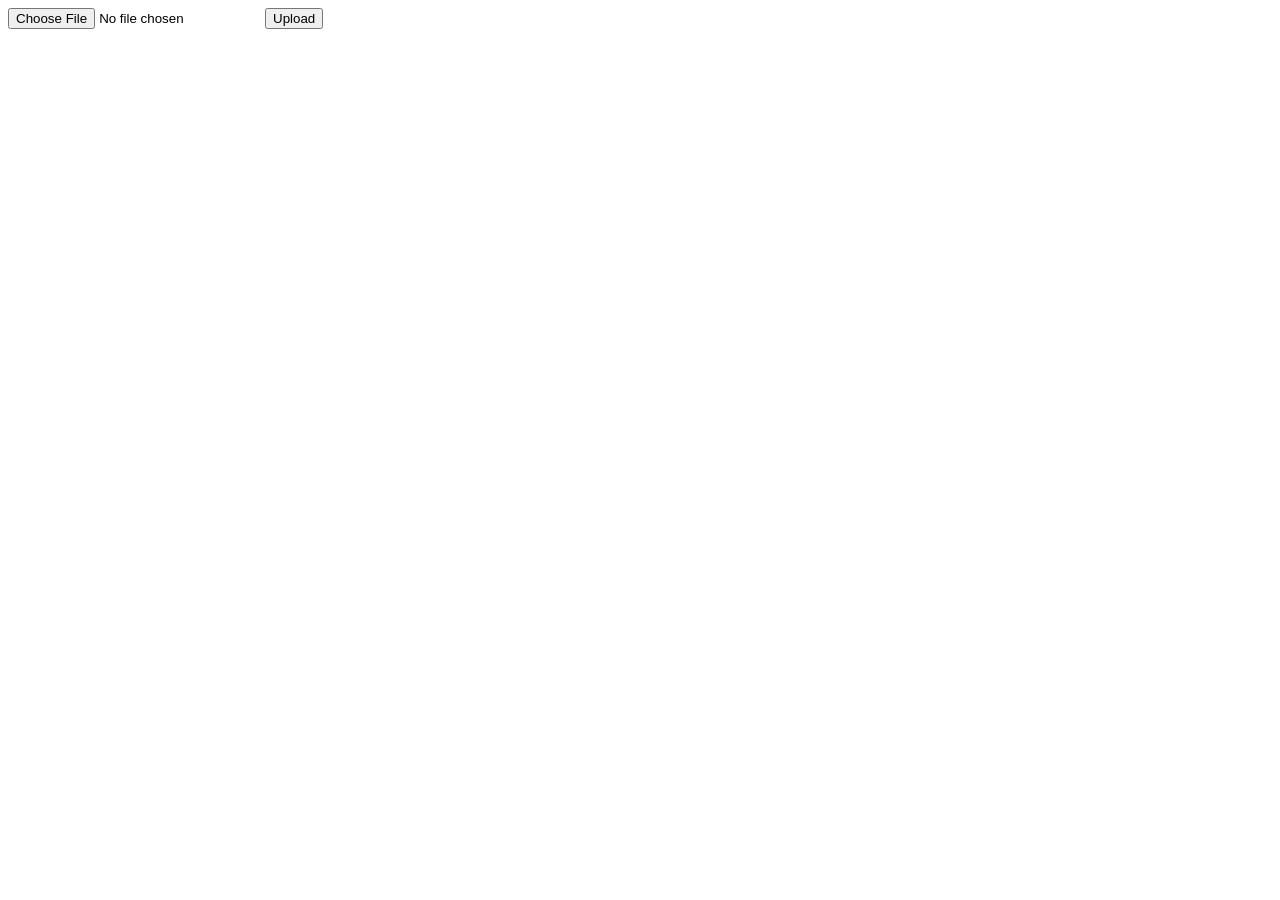
==== frontend/index.html @ bc7688af "Started initial backend and project" ====
<!DOCTYPE html>
<html lang="en">
<head>
    <meta charset="UTF-8">
    <title>FastAPI File Uploader</title>
</head>
<body>

    <input type="file" id="fileInput">
    <button id="uploadBtn">Upload</button>
    <pre id="result"></pre>

    <script>
        document.getElementById('uploadBtn').addEventListener('click', async () => {
            const fileInput = document.getElementById('fileInput');
            const resultPre = document.getElementById('result');

            if (fileInput.files.length === 0) {
                alert('Please select a file first.');
                return;
            }

            const file = fileInput.files[0];
            const formData = new FormData();
            formData.append('file', file);

            resultPre.textContent = 'Uploading...';

            try {
                const response = await fetch('http://localhost:9000/parse-file', {
                    method: 'POST',
                    body: formData
                });

                if (!response.ok) {
                    throw new Error(`Server returned status ${response.status}`);
                }

                const data = await response.json();
                resultPre.textContent = JSON.stringify(data, null, 2);
            } catch (error) {
                resultPre.textContent = `Error: ${error.message}`;
            }
        });
    </script>

</body>
</html>
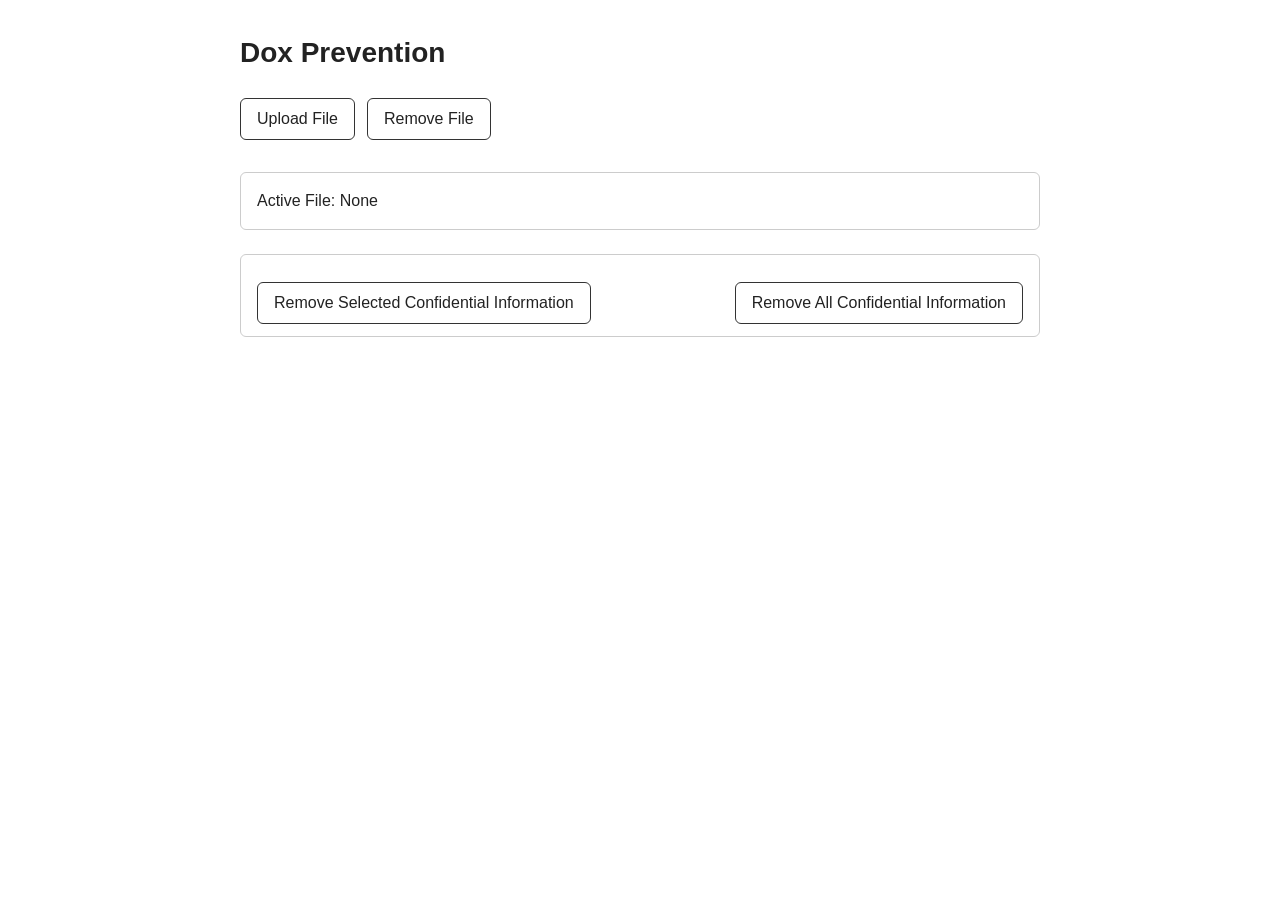
==== commit 889652d7: "Finished initial scope" ====
--- a/frontend/index.html
+++ b/frontend/index.html
@@ -2,29 +2,144 @@
 <html lang="en">
 <head>
     <meta charset="UTF-8">
-    <title>FastAPI File Uploader</title>
+    <meta name="viewport" content="width=device-width, initial-scale=1">
+    <title>Dox Prevention</title>
+    <link rel="stylesheet" href="style.css">
+    <style>
+        /* Small layout safety tweaks to prevent button & checkbox overflow */
+        .removal-controls {
+            display: flex;
+            flex-direction: column;
+            gap: 10px;
+            align-items: flex-start;
+        }
+        .checkbox-container {
+            display: flex;
+            flex-wrap: wrap;
+            gap: 15px;
+            width: 100%;
+        }
+        .action-buttons {
+            display: flex;
+            gap: 10px;
+            flex-wrap: wrap;
+            width: 100%;
+            margin-top: 5px;
+        }
+    </style>
 </head>
 <body>
 
-    <input type="file" id="fileInput">
-    <button id="uploadBtn">Upload</button>
-    <pre id="result"></pre>
+    <main>
+        <h1>Dox Prevention</h1>
+
+        <div class="file-controls">
+            <input type="file" id="file-input" hidden>
+            <button type="button" id="upload-btn">Upload File</button>
+            <button type="button" id="remove-file-btn">Remove File</button>
+        </div>
+
+        <div class="info-section" id="active-file">
+            <label>Active File: None</label>
+        </div>
+
+        <!-- Removal options container with separate lines for checkboxes and buttons -->
+        <div class="removal-controls" id="removal-controls">
+            <div class="checkbox-container" id="checkbox-container">
+                <!-- Dynamic checkboxes inserted here -->
+            </div>
+            <div class="action-buttons">
+                <button type="button" id="remove-selected-btn">Remove Selected Confidential Information</button>
+                <button type="button" id="remove-all-btn">Remove All Confidential Information</button>
+            </div>
+        </div>
+
+        <!-- Dynamic sections container -->
+        <div id="sections-container"></div>
+
+    </main>
 
     <script>
-        document.getElementById('uploadBtn').addEventListener('click', async () => {
-            const fileInput = document.getElementById('fileInput');
-            const resultPre = document.getElementById('result');
-
-            if (fileInput.files.length === 0) {
-                alert('Please select a file first.');
-                return;
-            }
+        const fileInput = document.getElementById('file-input');
+        const uploadBtn = document.getElementById('upload-btn');
+        const removeFileBtn = document.getElementById('remove-file-btn');
+        const removeSelectedBtn = document.getElementById('remove-selected-btn');
+        const removeAllBtn = document.getElementById('remove-all-btn');
+        const activeFileLabel = document.getElementById('active-file');
+        const checkboxContainer = document.getElementById('checkbox-container');
+        const sectionsContainer = document.getElementById('sections-container');
+
+        // Function to dynamically render sections and checkboxes from JSON
+        function renderSections(sectionsData) {
+            // Clear out any existing dynamic content
+            checkboxContainer.innerHTML = '';
+            sectionsContainer.innerHTML = '';
+
+            for (const [sectionName, kvPairs] of Object.entries(sectionsData)) {
+                // 1. Create checkbox control ONLY if it is not "File Information"
+                if (sectionName !== "File Information") {
+                    const label = document.createElement('label');
+                    label.className = 'checkbox checkbox-item';
+
+                    const checkbox = document.createElement('input');
+                    checkbox.type = 'checkbox';
+                    checkbox.name = 'remove-section';
+                    checkbox.value = sectionName;
+                    checkbox.checked = true;
+
+                    label.appendChild(checkbox);
+                    label.appendChild(document.createTextNode(' ' + sectionName));
+                    checkboxContainer.appendChild(label);
+                }
+
+                // 2. Create section element and table (renders for all sections including File Information)
+                const sectionEl = document.createElement('section');
+                sectionEl.className = 'info-section';
+                sectionEl.id = sectionName.toLowerCase().replace(/\s+/g, '-');
+
+                const h2 = document.createElement('h2');
+                h2.textContent = sectionName;
+                sectionEl.appendChild(h2);
+
+                const table = document.createElement('table');
+                const tbody = document.createElement('tbody');
+
+                for (const [key, val] of Object.entries(kvPairs)) {
+                    const tr = document.createElement('tr');
+
+                    const th = document.createElement('th');
+                    th.textContent = key;
+
+                    const td = document.createElement('td');
+                    td.textContent = val !== undefined && val !== null ? val : '';
+                    td.setAttribute('data-field', key);
+
+                    tr.appendChild(th);
+                    tr.appendChild(td);
+                    tbody.appendChild(tr);
+                }
+
+                table.appendChild(tbody);
+                sectionEl.appendChild(table);
+                sectionsContainer.appendChild(sectionEl);
+            }
+        }
+
+        // 1. Click "Upload File" -> opens hidden file selector
+        uploadBtn.addEventListener('click', () => {
+            fileInput.click();
+        });
+
+        // 2. When a file is chosen, send to /parse-file and auto-generate sections
+        fileInput.addEventListener('change', async () => {
+            if (fileInput.files.length === 0) return;
 
             const file = fileInput.files[0];
             const formData = new FormData();
             formData.append('file', file);
-
-            resultPre.textContent = 'Uploading...';
+            activeFileLabel.innerHTML = `<label>Active File: ${file.name}</label>`;
+
+            uploadBtn.textContent = 'Parsing...';
 
             try {
                 const response = await fetch('http://localhost:9000/parse-file', {
@@ -37,10 +152,82 @@
                 }
 
                 const data = await response.json();
-                resultPre.textContent = JSON.stringify(data, null, 2);
+
+                if (data.sections) {
+                    renderSections(data.sections);
+                }
+
+                uploadBtn.textContent = 'Upload File';
             } catch (error) {
-                resultPre.textContent = `Error: ${error.message}`;
-            }
+                alert(`Error: ${error.message}`);
+                uploadBtn.textContent = 'Upload File';
+            }
+        });
+
+        // 3. Remove File button clears input, active file indicator, and generated sections
+        removeFileBtn.addEventListener('click', () => {
+            fileInput.value = '';
+            activeFileLabel.innerHTML = '<label>Active File: None</label>';
+            checkboxContainer.innerHTML = '';
+            sectionsContainer.innerHTML = '';
+        });
+
+        // Helper function for processing modification requests
+        async function submitModification(sectionsValue, buttonElement, originalText) {
+            if (fileInput.files.length === 0) {
+                alert('Please select a file first.');
+                return;
+            }
+
+            const file = fileInput.files[0];
+            const formData = new FormData();
+            formData.append('file', file);
+
+            buttonElement.textContent = 'Processing...';
+
+            try {
+                const response = await fetch(`http://localhost:9000/modify_file/${encodeURIComponent(sectionsValue)}`, {
+                    method: 'POST',
+                    body: formData
+                });
+
+                if (!response.ok) {
+                    throw new Error(`Server returned status ${response.status}`);
+                }
+
+                const blob = await response.blob();
+                const downloadUrl = window.URL.createObjectURL(blob);
+
+                const a = document.createElement('a');
+                a.href = downloadUrl;
+                a.download = file.name;
+                document.body.appendChild(a);
+                a.click();
+                a.remove();
+                window.URL.revokeObjectURL(downloadUrl);
+
+                buttonElement.textContent = originalText;
+            } catch (error) {
+                alert(`Error: ${error.message}`);
+                buttonElement.textContent = originalText;
+            }
+        }
+
+        // 4. Remove Selected button sends ONLY checked section names
+        removeSelectedBtn.addEventListener('click', async () => {
+            const checkboxes = document.querySelectorAll('input[name="remove-section"]:checked');
+            if (checkboxes.length === 0) {
+                alert('Please select at least one section to remove.');
+                return;
+            }
+
+            const sections = Array.from(checkboxes).map(cb => cb.value).join(',');
+            await submitModification(sections, removeSelectedBtn, 'Remove Selected Confidential Information');
+        });
+
+        // 5. Remove All button sends 'all'
+        removeAllBtn.addEventListener('click', async () => {
+            await submitModification('all', removeAllBtn, 'Remove All Confidential Information');
         });
     </script>
 
--- a/frontend/style.css
+++ b/frontend/style.css
@@ -0,0 +1,119 @@
+* {
+    box-sizing: border-box;
+}
+
+body {
+    margin: 0;
+    padding: 0 16px;
+    background: #ffffff;
+    color: #222222;
+    font-family: -apple-system, BlinkMacSystemFont, "Segoe UI", Roboto, Helvetica, Arial, sans-serif;
+    font-size: 16px;
+    line-height: 1.5;
+}
+
+main {
+    max-width: 800px;
+    margin: 0 auto;
+    padding: 32px 0;
+}
+
+h1 {
+    margin: 0 0 24px;
+    font-size: 28px;
+}
+
+h2 {
+    margin: 0 0 12px;
+    font-size: 20px;
+}
+
+/* Buttons */
+
+button {
+    padding: 8px 16px;
+    border: 1px solid #333333;
+    border-radius: 6px;
+    background: #ffffff;
+    color: #222222;
+    font: inherit;
+    cursor: pointer;
+}
+
+button:hover {
+    background: #f0f0f0;
+}
+
+/* File controls */
+
+.file-controls {
+    display: flex;
+    flex-wrap: wrap;
+    gap: 12px;
+    margin-bottom: 32px;
+}
+
+/* Removal controls */
+
+.removal-controls {
+    display: flex;
+    flex-wrap: wrap;
+    align-items: center;
+    gap: 12px 20px;
+    padding: 12px 16px;
+    margin-bottom: 24px;
+    border: 1px solid #cccccc;
+    border-radius: 6px;
+}
+
+.checkbox {
+    display: flex;
+    align-items: center;
+    gap: 6px;
+    cursor: pointer;
+}
+
+#remove-all-btn {
+    margin-left: auto;
+}
+
+/* Info sections */
+
+.info-section {
+    padding: 16px;
+    margin-bottom: 24px;
+    border: 1px solid #cccccc;
+    border-radius: 6px;
+}
+
+table {
+    width: 100%;
+    border-collapse: collapse;
+}
+
+th,
+td {
+    padding: 8px;
+    border-top: 1px solid #e5e5e5;
+    text-align: left;
+    vertical-align: top;
+}
+
+tr:first-child th,
+tr:first-child td {
+    border-top: none;
+}
+
+th {
+    width: 35%;
+    font-weight: 600;
+}
+
+td {
+    word-break: break-word;
+}
+
+td:empty::before {
+    content: "-";
+    color: #888888;
+}
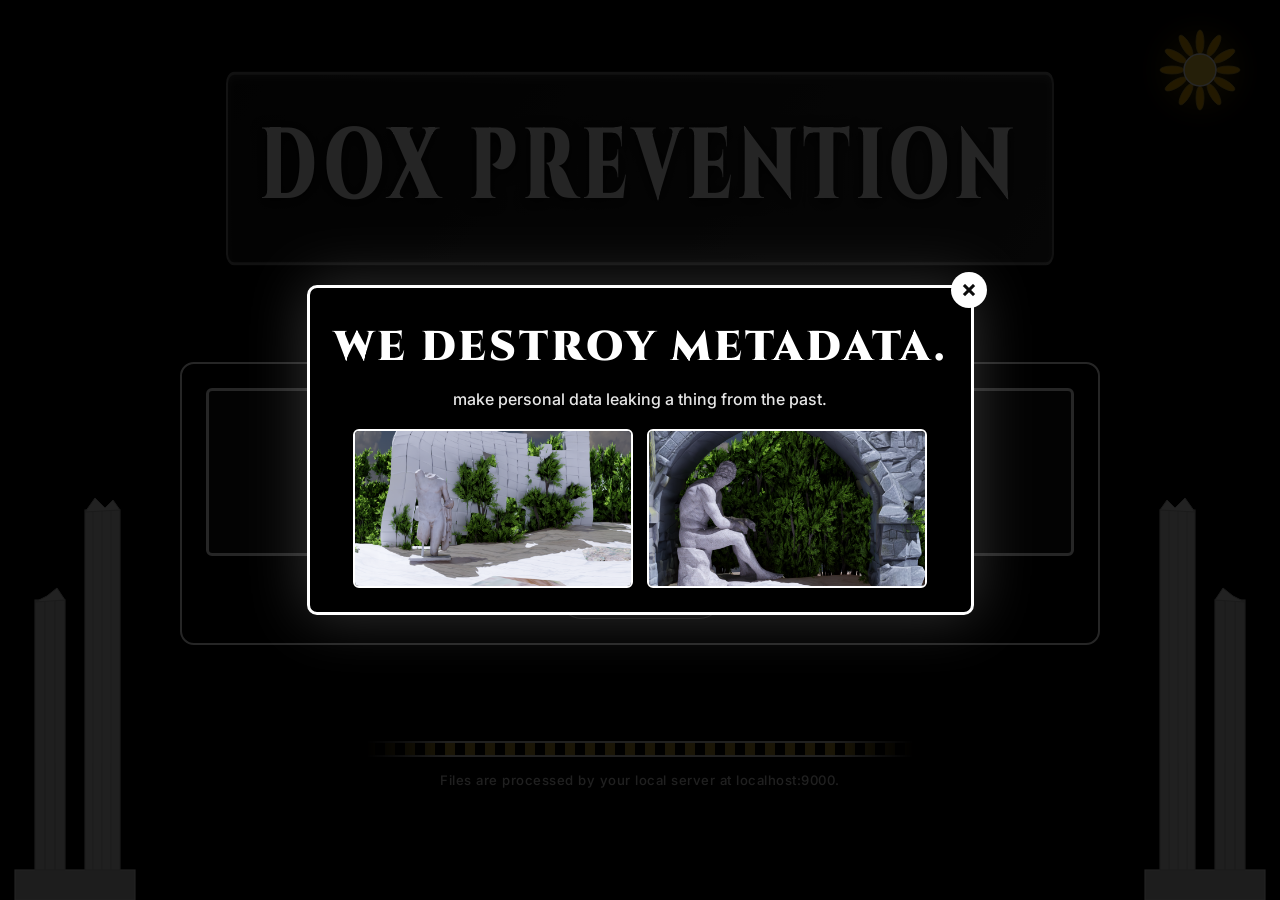
==== commit 200c06f5: "Add diego changes" ====
--- a/frontend/index.html
+++ b/frontend/index.html
@@ -4,62 +4,533 @@
     <meta charset="UTF-8">
     <meta name="viewport" content="width=device-width, initial-scale=1">
     <title>Dox Prevention</title>
-    <link rel="stylesheet" href="style.css">
+    <link rel="preconnect" href="https://fonts.googleapis.com">
+    <link rel="preconnect" href="https://fonts.gstatic.com" crossorigin>
+    <link href="https://fonts.googleapis.com/css2?family=Cinzel:wght@400..900&family=Inter:wght@400;500;600;700&display=swap" rel="stylesheet">
     <style>
-        /* Small layout safety tweaks to prevent button & checkbox overflow */
-        .removal-controls {
+        :root {
+            --white: #ffffff;
+            --gold: #d4af37;
+            --ink: #0b0b0b;
+            --panel: rgba(0, 0, 0, 0.65);
+            --radius: 14px;
+        }
+
+        * { box-sizing: border-box; margin: 0; padding: 0; }
+
+        body {
+            min-height: 100vh;
+            background: #000;
+            color: var(--white);
+            font-family: "Inter", system-ui, sans-serif;
+            line-height: 1.5;
+            overflow-x: hidden;
+        }
+
+        /* ---------- Background video (color corrected) ---------- */
+        #bg-video {
+            position: fixed;
+            inset: 0;
+            width: 100%;
+            height: 100%;
+            object-fit: cover;
+            z-index: -2;
+            filter: grayscale(0.8) sepia(0.6) hue-rotate(190deg) saturate(2.8) brightness(0.85);
+        }
+        .bg-overlay {
+            position: fixed;
+            inset: 0;
+            z-index: -1;
+            background: radial-gradient(circle at center, rgba(0,0,0,0.3) 0%, rgba(0,0,0,0.7) 100%);
+        }
+
+        /* ---------- Classical Sun Motif (Top Right) ---------- */
+        .sun-motif {
+            position: fixed;
+            top: 25px;
+            right: 35px;
+            width: 90px;
+            height: 90px;
+            z-index: 1;
+            pointer-events: none;
+            filter: drop-shadow(0 0 18px rgba(255, 193, 7, 0.5));
+        }
+
+        /* ---------- Greek Ruins Motifs (Left & Right Sides) ---------- */
+        .ruins-left {
+            position: fixed;
+            bottom: 0;
+            left: 5px;
+            width: 140px;
+            height: 420px;
+            z-index: 1;
+            pointer-events: none;
+            opacity: 0.88;
+            transform: scaleX(-1);
+        }
+        .ruins-right {
+            position: fixed;
+            bottom: 0;
+            right: 5px;
+            width: 140px;
+            height: 420px;
+            z-index: 1;
+            pointer-events: none;
+            opacity: 0.88;
+        }
+
+        /* ---------- Layout ---------- */
+        main {
+            position: relative;
+            z-index: 2;
+            width: min(920px, 86%);
+            margin: 0 auto;
+            padding: 70px 0 100px;
             display: flex;
             flex-direction: column;
-            gap: 10px;
-            align-items: flex-start;
+            align-items: center;
+            gap: 28px;
+        }
+
+        header { text-align: center; }
+
+        /* Logo: Darker, high-contrast block for pillar separation */
+        h1 {
+            display: inline-block;
+            font-family: "Cinzel", serif;
+            font-weight: 900;
+            font-size: clamp(2.2rem, 6.5vw, 4.2rem);
+            letter-spacing: 6px;
+            text-transform: uppercase;
+            color: #f3f3f3;
+            background: linear-gradient(135deg, rgba(20, 20, 20, 0.95), rgba(45, 45, 45, 0.9));
+            padding: 12px 32px;
+            border: 2px solid rgba(255, 255, 255, 0.4);
+            border-radius: 8px;
+            transform: scaleY(1.5);
+            transform-origin: center;
+            margin: 34px 0 45px;
+            box-shadow: 0 10px 30px rgba(0, 0, 0, 0.8), inset 0 2px 6px rgba(255, 255, 255, 0.15);
+            text-shadow: 0 2px 10px rgba(0, 0, 0, 0.9);
+        }
+        .tagline {
+            margin-top: 10px;
+            font-weight: 600;
+            letter-spacing: 1.5px;
+            color: var(--white);
+            text-shadow: 0 1px 12px rgba(0, 0, 0, 0.9);
+        }
+        .divider {
+            width: 110px;
+            height: 4px;
+            margin: 18px auto 0;
+            border-radius: 3px;
+            background: var(--white);
+        }
+
+        /* ---------- Cards ---------- */
+        .card, .info-section {
+            width: 100%;
+            background: var(--panel);
+            border: 2px solid var(--white);
+            border-radius: var(--radius);
+            padding: 24px;
+            backdrop-filter: blur(8px);
+            -webkit-backdrop-filter: blur(8px);
+            box-shadow: 0 10px 40px rgba(0, 0, 0, 0.45);
+        }
+
+        /* ---------- Drop zone: white rectangle ---------- */
+        .dropzone {
+            display: flex;
+            flex-direction: column;
+            align-items: center;
+            gap: 16px;
+            padding: 36px 20px;
+            border: 3px solid var(--white);
+            border-radius: 6px;
+            background: rgba(255, 255, 255, 0.1);
+            transition: background 0.3s, box-shadow 0.3s;
+            text-align: center;
+        }
+        .dropzone.dragover {
+            background: rgba(255, 255, 255, 0.25);
+            box-shadow: 0 0 26px rgba(255, 255, 255, 0.55);
+        }
+        .dropzone p { font-weight: 600; font-size: 0.98rem; }
+
+        .file-controls, .action-buttons {
+            display: flex;
+            justify-content: center;
+            align-items: center;
+            flex-wrap: wrap;
+            gap: 14px;
+            width: 100%;
+        }
+
+        #active-file {
+            margin-top: 18px;
+            text-align: center;
+            font-size: 0.95rem;
+            font-weight: 600;
+            padding: 10px 18px;
+            border-radius: 999px;
+            border: 1px solid rgba(255, 255, 255, 0.5);
+            background: rgba(255, 255, 255, 0.08);
+            display: inline-block;
+        }
+        #active-file span { color: var(--gold); font-weight: 700; word-break: break-all; }
+
+        /* ---------- Buttons: white, soft glow ---------- */
+        button {
+            background: var(--white);
+            color: var(--ink);
+            border: 2px solid var(--white);
+            padding: 13px 26px;
+            border-radius: 6px;
+            font-family: "Cinzel", serif;
+            font-weight: 800;
+            letter-spacing: 1.5px;
+            font-size: 0.95rem;
+            cursor: pointer;
+            min-width: 200px;
+            transition: box-shadow 0.3s ease, background 0.3s ease, color 0.3s ease;
+        }
+        button:hover:not(:disabled),
+        button:focus-visible:not(:disabled) {
+            box-shadow: 0 0 16px rgba(255, 255, 255, 0.8), 0 0 4px rgba(255, 255, 255, 0.9);
+            outline: none;
+        }
+        button:active:not(:disabled) {
+            box-shadow: 0 0 24px rgba(255, 255, 255, 1);
+        }
+        button:disabled { opacity: 0.5; cursor: not-allowed; }
+        button.secondary {
+            background: transparent;
+            color: var(--white);
+        }
+        button.secondary:hover:not(:disabled),
+        button.secondary:focus-visible:not(:disabled) {
+            background: rgba(255, 255, 255, 0.12);
+        }
+
+        /* ---------- Removal controls ---------- */
+        .removal-controls {
+            display: none;
+            flex-direction: column;
+            gap: 20px;
+        }
+        .removal-controls.visible { display: flex; }
+        .removal-controls h3 {
+            font-family: "Cinzel", serif;
+            font-weight: 800;
+            color: var(--white);
+            letter-spacing: 1px;
         }
         .checkbox-container {
             display: flex;
             flex-wrap: wrap;
-            gap: 15px;
+            gap: 10px;
             width: 100%;
         }
-        .action-buttons {
+        .checkbox-item {
+            display: inline-flex;
+            align-items: center;
+            gap: 8px;
+            padding: 8px 14px;
+            font-weight: 600;
+            border: 2px solid var(--white);
+            border-radius: 999px;
+            background: rgba(0, 0, 0, 0.4);
+            cursor: pointer;
+            transition: box-shadow 0.25s;
+            user-select: none;
+        }
+        .checkbox-item:hover { box-shadow: 0 0 12px rgba(255, 255, 255, 0.6); }
+        .checkbox-item input { accent-color: #fff; width: 16px; height: 16px; }
+
+        /* ---------- Info tables ---------- */
+        #sections-container {
+            width: 100%;
             display: flex;
-            gap: 10px;
+            flex-direction: column;
+            gap: 20px;
+        }
+        .info-section h2 {
+            font-family: "Cinzel", serif;
+            font-weight: 800;
+            font-size: 1.25rem;
+            color: var(--white);
+            margin-bottom: 14px;
+            padding-bottom: 8px;
+            border-bottom: 2px solid var(--white);
+        }
+        table { width: 100%; border-collapse: collapse; }
+        th, td {
+            padding: 9px 10px;
+            text-align: left;
+            vertical-align: top;
+            font-size: 0.92rem;
+            border-bottom: 1px solid rgba(255, 255, 255, 0.18);
+        }
+        th { width: 35%; font-weight: 700; }
+        td { word-break: break-word; }
+        tr:last-child th, tr:last-child td { border-bottom: none; }
+
+        /* ---------- Popup ---------- */
+        .popup {
+            display: none;
+            position: fixed;
+            inset: 0;
+            background: rgba(0, 0, 0, 0.85);
+            justify-content: center;
+            align-items: center;
+            z-index: 20;
+            padding: 16px;
+        }
+        .popup-content {
+            position: relative;
+            background: #000;
+            border: 3px solid var(--white);
+            padding: 28px 24px 24px;
+            border-radius: 10px;
+            max-width: 96vw;
+            text-align: center;
+            box-shadow: 0 0 60px rgba(255, 255, 255, 0.2);
+        }
+        .popup-content h2 {
+            font-family: "Cinzel", serif;
+            font-weight: 900;
+            font-size: clamp(1.6rem, 5vw, 2.6rem);
+            letter-spacing: 3px;
+            text-transform: uppercase;
+            color: var(--white);
+        }
+        .popup-content p {
+            margin: 8px 0 18px;
+            font-weight: 500;
+            opacity: 0.9;
+        }
+        .popup-images {
+            display: flex;
+            gap: 14px;
+            justify-content: center;
             flex-wrap: wrap;
+        }
+        .popup-images img {
+            width: 280px;
+            max-width: 100%;
+            border: 2px solid var(--white);
+            border-radius: 6px;
+            display: block;
+        }
+        #close {
+            position: absolute;
+            top: -16px;
+            right: -16px;
+            width: 36px;
+            height: 36px;
+            line-height: 34px;
+            text-align: center;
+            font-size: 24px;
+            font-weight: 700;
+            color: var(--ink);
+            background: var(--white);
+            border-radius: 50%;
+            cursor: pointer;
+        }
+
+        /* ---------- Greek Border & Footer Container ---------- */
+        .greek-footer-container {
             width: 100%;
-            margin-top: 5px;
+            display: flex;
+            flex-direction: column;
+            align-items: center;
+            gap: 14px;
+            margin-top: 40px;
+            position: relative;
+        }
+        .greek-border {
+            width: 100%;
+            max-width: 550px;
+            height: 16px;
+            background-image: repeating-linear-gradient(
+                90deg,
+                var(--gold),
+                var(--gold) 10px,
+                transparent 10px,
+                transparent 20px
+            );
+            border-top: 2px solid var(--white);
+            border-bottom: 2px solid var(--white);
+            opacity: 0.85;
+            mask-image: linear-gradient(90deg, transparent, #000 15%, #000 85%, transparent);
+            -webkit-mask-image: linear-gradient(90deg, transparent, #000 15%, #000 85%, transparent);
+        }
+        footer {
+            font-size: 0.82rem;
+            font-weight: 500;
+            text-align: center;
+            letter-spacing: 0.5px;
+            text-shadow: 0 1px 8px #000;
+            color: rgba(255, 255, 255, 0.85);
+        }
+
+        @media (max-width: 600px) {
+            button { width: 100%; }
+            th { width: 40%; }
+            h1 { transform: scaleY(1.35); padding: 8px 16px; }
+            .sun-motif { display: none; }
+            .ruins-left, .ruins-right { display: none; }
+        }
+        @media (prefers-reduced-motion: reduce) {
+            * { transition: none !important; }
         }
     </style>
 </head>
 <body>
 
-    <main>
-        <h1>Dox Prevention</h1>
-
-        <div class="file-controls">
-            <input type="file" id="file-input" hidden>
-            <button type="button" id="upload-btn">Upload File</button>
-            <button type="button" id="remove-file-btn">Remove File</button>
-        </div>
-
-        <div class="info-section" id="active-file">
-            <label>Active File: None</label>
-        </div>
-
-        <!-- Removal options container with separate lines for checkboxes and buttons -->
-        <div class="removal-controls" id="removal-controls">
-            <div class="checkbox-container" id="checkbox-container">
-                <!-- Dynamic checkboxes inserted here -->
-            </div>
-            <div class="action-buttons">
-                <button type="button" id="remove-selected-btn">Remove Selected Confidential Information</button>
-                <button type="button" id="remove-all-btn">Remove All Confidential Information</button>
+    <!-- Background video -->
+    <video id="bg-video" autoplay muted loop playsinline preload="auto">
+        <source src="0000.mp4" type="video/mp4">
+    </video>
+    <div class="bg-overlay"></div>
+
+    <!-- Classical Sun Motif (Top Right) -->
+    <div id="sun-container" class="sun-motif" aria-hidden="true"></div>
+
+    <!-- Greek Ruins Motifs (Left & Right Sides) -->
+    <div id="ruins-left-container" class="ruins-left" aria-hidden="true"></div>
+    <div id="ruins-right-container" class="ruins-right" aria-hidden="true"></div>
+
+    <!-- Popup with original pictures -->
+    <div id="popup" class="popup">
+        <div class="popup-content">
+            <span id="close" role="button" aria-label="Close">&times;</span>
+            <h2>We destroy metadata.</h2>
+            <p>make personal data leaking a thing from the past.</p>
+            <div class="popup-images">
+                <img src="nakedtorso0037.png" alt="Original artwork 1">
+                <img src="nakedtorso0074.png" alt="Original artwork 2">
             </div>
         </div>
-
-        <!-- Dynamic sections container -->
+    </div>
+
+    <main>
+        <header>
+            <h1>Dox Prevention</h1>
+            <p class="tagline">Strip hidden personal data from your files before you share them.</p>
+            <div class="divider"></div>
+        </header>
+
+        <section class="card">
+            <div class="dropzone" id="dropzone">
+                <input type="file" id="file-input" hidden>
+                <p>Drag &amp; drop a file here, or choose one below</p>
+                <div class="file-controls">
+                    <button type="button" id="upload-btn">Upload File</button>
+                    <button type="button" id="remove-file-btn" class="secondary">Remove File</button>
+                </div>
+            </div>
+            <div style="text-align:center">
+                <div id="active-file">Active File: <span>None</span></div>
+            </div>
+        </section>
+
+        <section class="card removal-controls" id="removal-controls">
+            <h3>Choose what to remove</h3>
+            <div class="checkbox-container" id="checkbox-container"></div>
+            <div class="action-buttons">
+                <button type="button" id="remove-selected-btn">Remove Selected</button>
+                <button type="button" id="remove-all-btn">Remove All</button>
+            </div>
+        </section>
+
         <div id="sections-container"></div>
 
+        <div class="greek-footer-container">
+            <div class="greek-border"></div>
+            <footer>Files are processed by your local server at localhost:9000.</footer>
+        </div>
     </main>
 
     <script>
+        /* ---------------- POPUP ---------------- */
+        const popup = document.getElementById('popup');
+        const closeBtn = document.getElementById('close');
+
+        popup.style.display = 'flex';
+
+        function closePopup() { popup.style.display = 'none'; }
+        closeBtn.onclick = closePopup;
+        popup.addEventListener('click', e => { if (e.target === popup) closePopup(); });
+        document.addEventListener('keydown', e => { if (e.key === 'Escape') closePopup(); });
+
+        /* ---------------- BACKGROUND VIDEO LOOP ---------------- */
+        const bgVideo = document.getElementById('bg-video');
+        bgVideo.play().catch(() => {
+            document.addEventListener('click', () => bgVideo.play(), { once: true });
+        });
+        bgVideo.addEventListener('ended', () => {
+            bgVideo.currentTime = 0;
+            bgVideo.play();
+        });
+
+        /* ---------------- SVG GENERATOR ENGINE (SUN & RUINS) ---------------- */
+        const NS = 'http://www.w3.org/2000/svg';
+
+        function el(name, attrs, parent) {
+            const e = document.createElementNS(NS, name);
+            for (const k in attrs) e.setAttribute(k, attrs[k]);
+            if (parent) parent.appendChild(e);
+            return e;
+        }
+
+        /* Build Sun */
+        function buildSun() {
+            const container = document.getElementById('sun-container');
+            if (!container) return;
+            const svg = el('svg', { width: '90', height: '90', viewBox: '0 0 90 90' });
+            const g = el('g', { transform: 'translate(45 45)' }, svg);
+
+            for (let i = 0; i < 12; i++) {
+                el('ellipse', { cx: 0, cy: -28, rx: 4, ry: 12, fill: '#ffb703', stroke: '#d4af37', 'stroke-width': '0.8', transform: `rotate(${i * 30})`, opacity: '0.9' }, g);
+            }
+            el('circle', { r: 16, fill: '#f4d03f', stroke: '#ffffff', 'stroke-width': '1.5' }, g);
+            container.appendChild(svg);
+        }
+
+        /* Build Greek Ruins */
+        function buildRuins(containerId) {
+            const container = document.getElementById(containerId);
+            if (!container) return;
+            const svg = el('svg', { width: '140', height: '420', viewBox: '0 0 140 420' });
+
+            // Base platform fragment
+            el('rect', { x: '10', y: '390', width: '120', height: '30', fill: '#e0e0e0', stroke: '#ffffff', 'stroke-width': '1.2' }, svg);
+
+            // Tall broken pillar left
+            el('rect', { x: '25', y: '30', width: '35', height: '360', fill: '#f5f5f5', stroke: '#cccccc', 'stroke-width': '1.2' }, svg);
+            for(let i = 1; i < 4; i++) {
+                el('line', { x1: 25 + i*9, y1: 30, x2: 25 + i*9, y2: 390, stroke: '#d0d0d0', 'stroke-width': '1' }, svg);
+            }
+            el('path', { d: 'M25 30 L32 20 L40 28 L50 18 L60 32 Z', fill: '#ffffff', stroke: '#cccccc', 'stroke-width': '1' }, svg);
+
+            // Shorter pillar right
+            el('rect', { x: '80', y: '120', width: '30', height: '270', fill: '#ebebeb', stroke: '#cccccc', 'stroke-width': '1.2' }, svg);
+            for(let i = 1; i < 3; i++) {
+                el('line', { x1: 80 + i*10, y1: 120, x2: 80 + i*10, y2: 390, stroke: '#c8c8c8', 'stroke-width': '1' }, svg);
+            }
+            el('path', { d: 'M80 120 L88 108 L98 116 L110 122 Z', fill: '#ffffff', stroke: '#cccccc', 'stroke-width': '1' }, svg);
+
+            container.appendChild(svg);
+        }
+
+        buildSun();
+        buildRuins('ruins-left-container');
+        buildRuins('ruins-right-container');
+
+        /* ---------------- MAIN FUNCTIONALITY ---------------- */
         const fileInput = document.getElementById('file-input');
         const uploadBtn = document.getElementById('upload-btn');
         const removeFileBtn = document.getElementById('remove-file-btn');
@@ -68,16 +539,28 @@
         const activeFileLabel = document.getElementById('active-file');
         const checkboxContainer = document.getElementById('checkbox-container');
         const sectionsContainer = document.getElementById('sections-container');
-
-        // Function to dynamically render sections and checkboxes from JSON
-        function renderSections(sectionsData) {
-            // Clear out any existing dynamic content
+        const removalControls = document.getElementById('removal-controls');
+        const dropzone = document.getElementById('dropzone');
+
+        function setActiveFile(name) {
+            activeFileLabel.textContent = 'Active File: ';
+            const span = document.createElement('span');
+            span.textContent = name;
+            activeFileLabel.appendChild(span);
+        }
+
+        function clearAll() {
             checkboxContainer.innerHTML = '';
             sectionsContainer.innerHTML = '';
+            removalControls.classList.remove('visible');
+        }
+
+        function renderSections(sectionsData) {
+            clearAll();
+            let hasCheckboxes = false;
 
             for (const [sectionName, kvPairs] of Object.entries(sectionsData)) {
-                // 1. Create checkbox control ONLY if it is not "File Information"
-                if (sectionName !== "File Information") {
+                if (sectionName !== 'File Information') {
                     const label = document.createElement('label');
                     label.className = 'checkbox checkbox-item';
 
@@ -88,11 +571,11 @@
                     checkbox.checked = true;
 
                     label.appendChild(checkbox);
-                    label.appendChild(document.createTextNode(' ' + sectionName));
+                    label.appendChild(document.createTextNode(sectionName));
                     checkboxContainer.appendChild(label);
+                    hasCheckboxes = true;
                 }
 
-                // 2. Create section element and table (renders for all sections including File Information)
                 const sectionEl = document.createElement('section');
                 sectionEl.className = 'info-section';
                 sectionEl.id = sectionName.toLowerCase().replace(/\s+/g, '-');
@@ -106,14 +589,11 @@
 
                 for (const [key, val] of Object.entries(kvPairs)) {
                     const tr = document.createElement('tr');
-
                     const th = document.createElement('th');
                     th.textContent = key;
-
                     const td = document.createElement('td');
                     td.textContent = val !== undefined && val !== null ? val : '';
                     td.setAttribute('data-field', key);
-
                     tr.appendChild(th);
                     tr.appendChild(td);
                     tbody.appendChild(tr);
@@ -123,56 +603,59 @@
                 sectionEl.appendChild(table);
                 sectionsContainer.appendChild(sectionEl);
             }
-        }
-
-        // 1. Click "Upload File" -> opens hidden file selector
-        uploadBtn.addEventListener('click', () => {
-            fileInput.click();
-        });
-
-        // 2. When a file is chosen, send to /parse-file and auto-generate sections
-        fileInput.addEventListener('change', async () => {
-            if (fileInput.files.length === 0) return;
-
-            const file = fileInput.files[0];
+
+            if (hasCheckboxes) removalControls.classList.add('visible');
+        }
+
+        async function handleFile(file) {
+            if (!file) return;
+            setActiveFile(file.name);
+            uploadBtn.textContent = 'Parsing...';
+            uploadBtn.disabled = true;
+
             const formData = new FormData();
             formData.append('file', file);
-            activeFileLabel.innerHTML = `<label>Active File: ${file.name}</label>`;
-
-            uploadBtn.textContent = 'Parsing...';
 
             try {
                 const response = await fetch('http://localhost:9000/parse-file', {
                     method: 'POST',
                     body: formData
                 });
-
-                if (!response.ok) {
-                    throw new Error(`Server returned status ${response.status}`);
-                }
-
+                if (!response.ok) throw new Error(`Server returned status ${response.status}`);
                 const data = await response.json();
-
-                if (data.sections) {
-                    renderSections(data.sections);
-                }
-
-                uploadBtn.textContent = 'Upload File';
+                if (data.sections) renderSections(data.sections);
             } catch (error) {
                 alert(`Error: ${error.message}`);
+            } finally {
                 uploadBtn.textContent = 'Upload File';
-            }
+                uploadBtn.disabled = false;
+            }
+        }
+
+        uploadBtn.addEventListener('click', () => fileInput.click());
+
+        fileInput.addEventListener('change', () => {
+            if (fileInput.files.length) handleFile(fileInput.files[0]);
         });
 
-        // 3. Remove File button clears input, active file indicator, and generated sections
+        /* Drag & drop */
+        ['dragenter', 'dragover'].forEach(evt =>
+            dropzone.addEventListener(evt, e => { e.preventDefault(); dropzone.classList.add('dragover'); }));
+        ['dragleave', 'drop'].forEach(evt =>
+            dropzone.addEventListener(evt, e => { e.preventDefault(); dropzone.classList.remove('dragover'); }));
+        dropzone.addEventListener('drop', e => {
+            if (e.dataTransfer.files.length) {
+                fileInput.files = e.dataTransfer.files;
+                handleFile(e.dataTransfer.files[0]);
+            }
+        });
+
         removeFileBtn.addEventListener('click', () => {
             fileInput.value = '';
-            activeFileLabel.innerHTML = '<label>Active File: None</label>';
-            checkboxContainer.innerHTML = '';
-            sectionsContainer.innerHTML = '';
+            setActiveFile('None');
+            clearAll();
         });
 
-        // Helper function for processing modification requests
         async function submitModification(sectionsValue, buttonElement, originalText) {
             if (fileInput.files.length === 0) {
                 alert('Please select a file first.');
@@ -184,20 +667,17 @@
             formData.append('file', file);
 
             buttonElement.textContent = 'Processing...';
+            buttonElement.disabled = true;
 
             try {
                 const response = await fetch(`http://localhost:9000/modify_file/${encodeURIComponent(sectionsValue)}`, {
                     method: 'POST',
                     body: formData
                 });
-
-                if (!response.ok) {
-                    throw new Error(`Server returned status ${response.status}`);
-                }
+                if (!response.ok) throw new Error(`Server returned status ${response.status}`);
 
                 const blob = await response.blob();
                 const downloadUrl = window.URL.createObjectURL(blob);
-
                 const a = document.createElement('a');
                 a.href = downloadUrl;
                 a.download = file.name;
@@ -205,31 +685,28 @@
                 a.click();
                 a.remove();
                 window.URL.revokeObjectURL(downloadUrl);
-
-                buttonElement.textContent = originalText;
             } catch (error) {
                 alert(`Error: ${error.message}`);
+            } finally {
                 buttonElement.textContent = originalText;
-            }
-        }
-
-        // 4. Remove Selected button sends ONLY checked section names
-        removeSelectedBtn.addEventListener('click', async () => {
-            const checkboxes = document.querySelectorAll('input[name="remove-section"]:checked');
-            if (checkboxes.length === 0) {
+                buttonElement.disabled = false;
+            }
+        }
+
+        removeSelectedBtn.addEventListener('click', () => {
+            const checked = document.querySelectorAll('input[name="remove-section"]:checked');
+            if (checked.length === 0) {
                 alert('Please select at least one section to remove.');
                 return;
             }
-
-            const sections = Array.from(checkboxes).map(cb => cb.value).join(',');
-            await submitModification(sections, removeSelectedBtn, 'Remove Selected Confidential Information');
+            const sections = Array.from(checked).map(cb => cb.value).join(',');
+            submitModification(sections, removeSelectedBtn, 'Remove Selected');
         });
 
-        // 5. Remove All button sends 'all'
-        removeAllBtn.addEventListener('click', async () => {
-            await submitModification('all', removeAllBtn, 'Remove All Confidential Information');
+        removeAllBtn.addEventListener('click', () => {
+            submitModification('all', removeAllBtn, 'Remove All');
         });
     </script>
 
 </body>
-</html>+</html>
